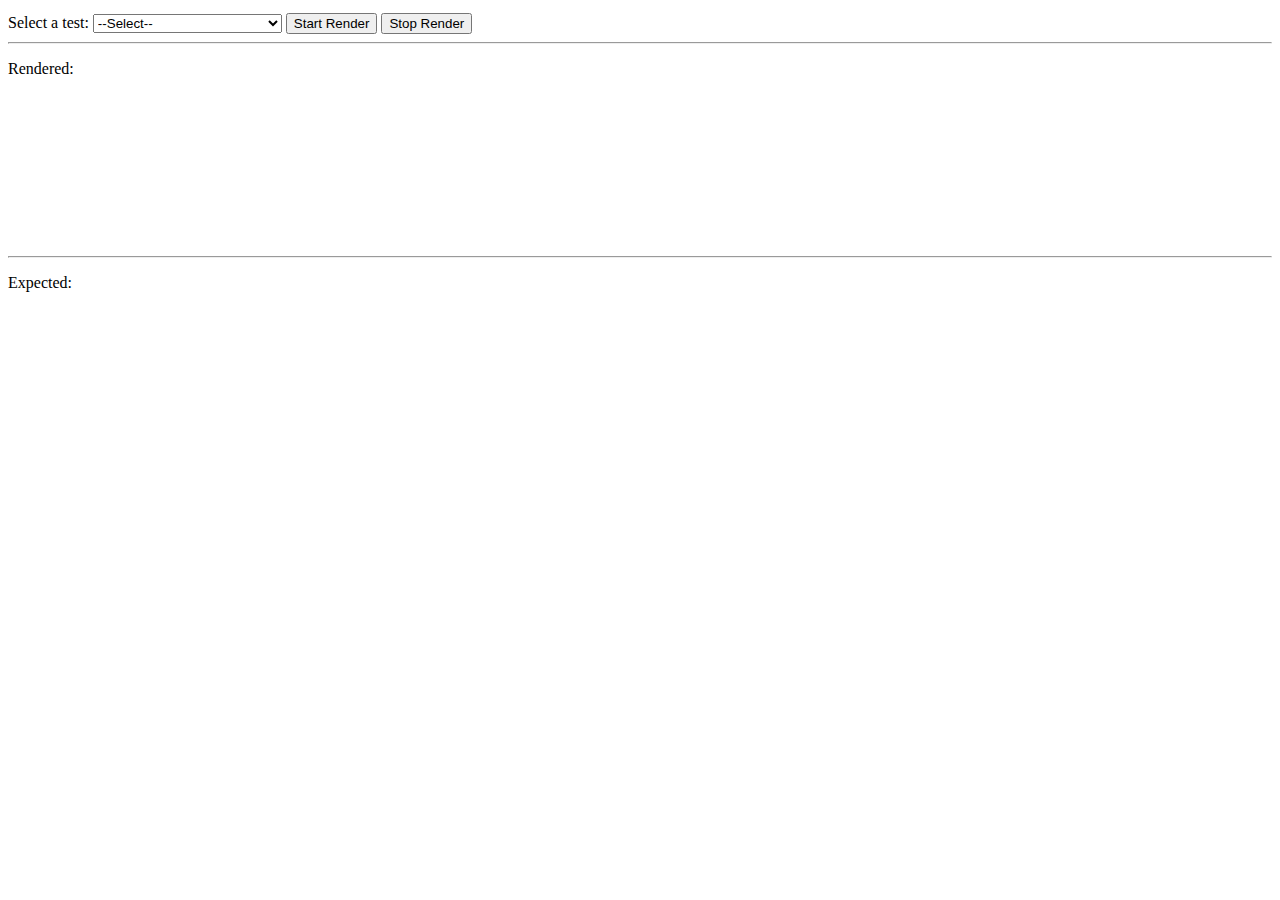
==== index.html @ ec228a66 "first commit" ====
<!DOCTYPE html>
<html>
    <link rel="icon" href="assets/fav.ico">
    <head>
        <meta charset="UTF-8"/>
        
        <title>Ray Tracer</title>

        <script src= "src/raytrace_launcher.js" ></script>
    </head>
    <body>
        
        <label for="test-select">Select a test:</label>
        <select id="test-select">
            <option value="">--Select--</option>
        </select>
        <button id="render-button" type="button">Start Render</button>
        <button id="stop-button" type="button">Stop Render</button>
        <img id="loading-img" src="assets/loading.gif" width=20 height=20 style="visibility:hidden"></img>

        <hr>

        <div class="canvas-widget">
            <p>Rendered:</p>
            <canvas id="main-canvas"></canvas>
        </div>

        <hr>
        <div>
            <p>Expected:</p>
            <img id="expected-img"></img>
        </div>
    </body>
</html>
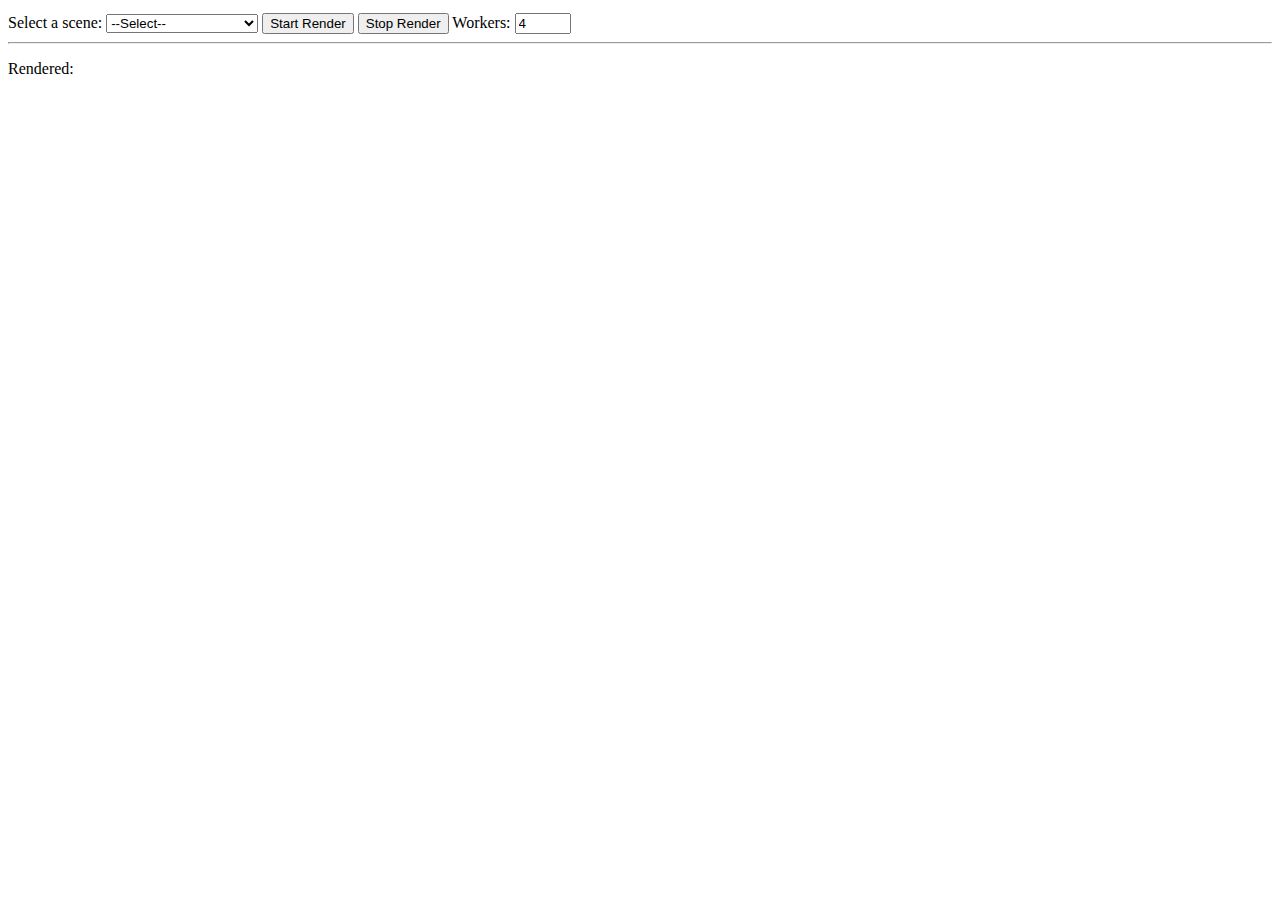
==== commit 92d047ca: "BVH is now MUCH faster, and bunny BVH test looks pretty good." ====
--- a/index.html
+++ b/index.html
@@ -10,12 +10,13 @@
     </head>
     <body>
         
-        <label for="test-select">Select a test:</label>
+        <label for="test-select">Select a scene:</label>
         <select id="test-select">
             <option value="">--Select--</option>
         </select>
         <button id="render-button" type="button">Start Render</button>
         <button id="stop-button" type="button">Stop Render</button>
+        Workers: <input type="number" id="workers-count" min="1" max="16" value="4"/>
         <img id="loading-img" src="assets/loading.gif" width=20 height=20 style="visibility:hidden"></img>
 
         <hr>
@@ -24,11 +25,5 @@
             <p>Rendered:</p>
             <canvas id="main-canvas"></canvas>
         </div>
-
-        <hr>
-        <div>
-            <p>Expected:</p>
-            <img id="expected-img"></img>
-        </div>
     </body>
 </html>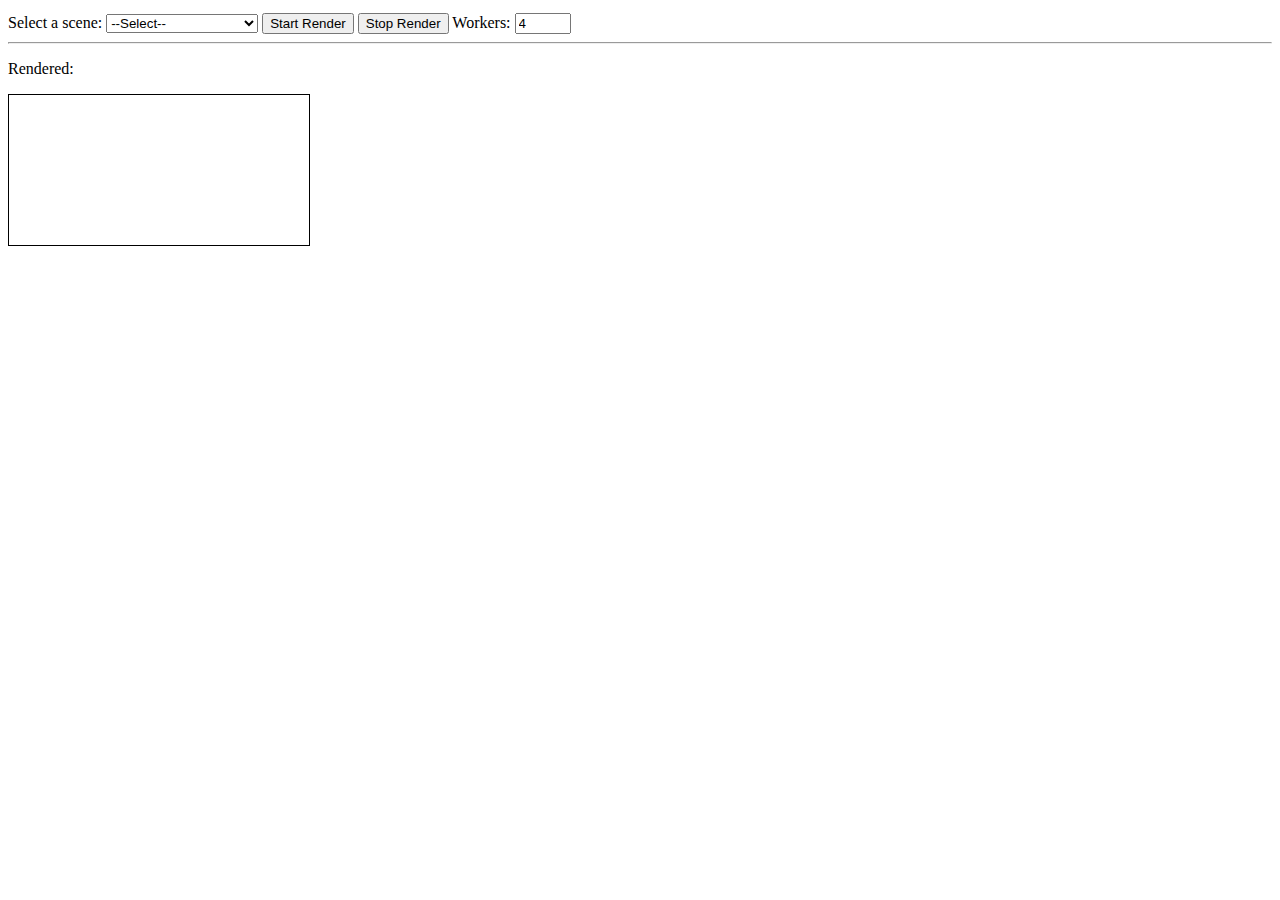
==== commit dde97fe2: "Addition of incremental random multisampling, and addition of border" ====
--- a/index.html
+++ b/index.html
@@ -23,7 +23,7 @@
 
         <div class="canvas-widget">
             <p>Rendered:</p>
-            <canvas id="main-canvas"></canvas>
+            <canvas id="main-canvas" style="border:black;border-style:solid;border-width:1px;"></canvas>
         </div>
     </body>
 </html>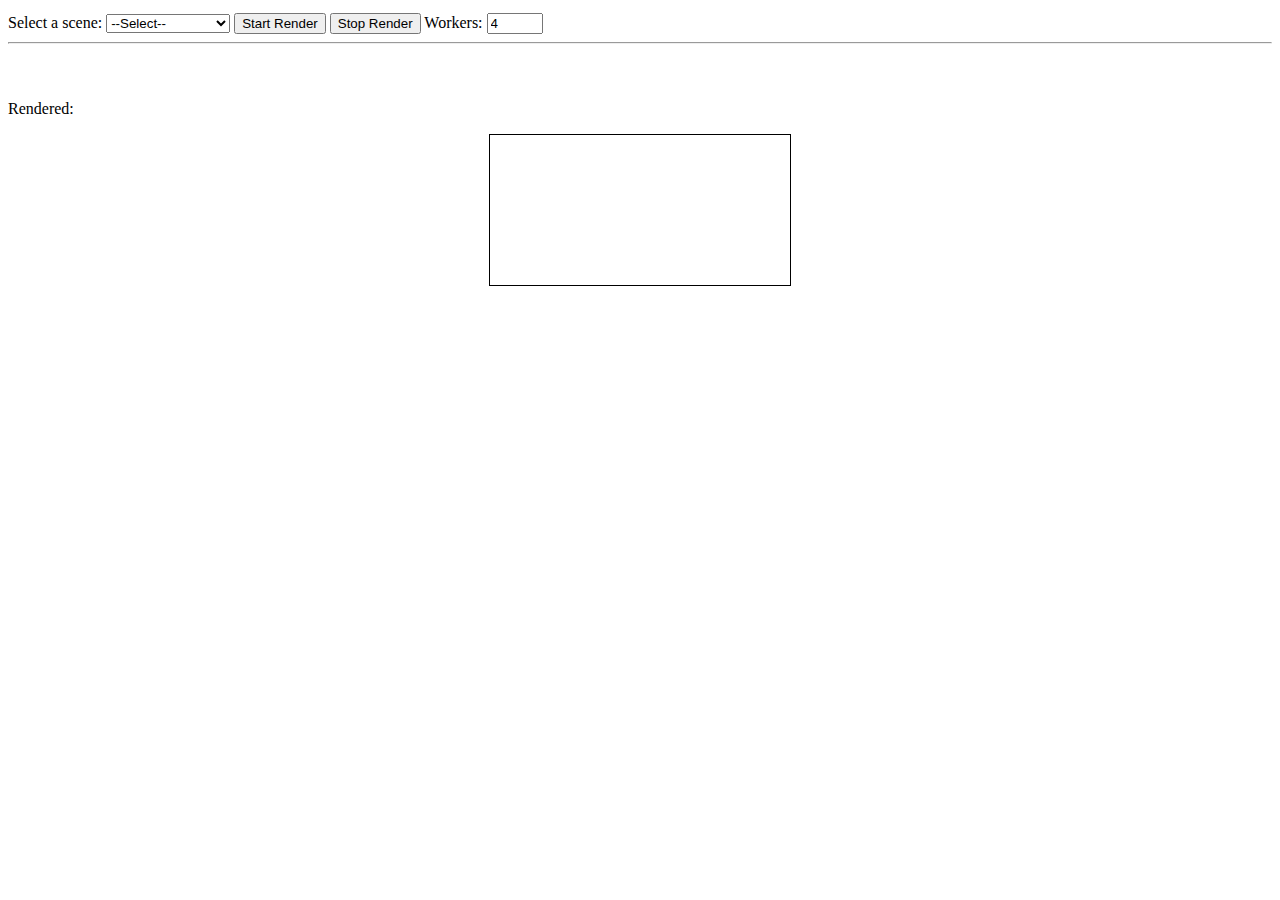
==== commit eb734ca4: "Addition of progress bar to CPU index" ====
--- a/index.html
+++ b/index.html
@@ -6,24 +6,32 @@
         
         <title>Ray Tracer</title>
 
+        <link rel="stylesheet" type="text/css" href="style.css">
         <script src= "src/raytrace_launcher.js" ></script>
     </head>
     <body>
         
-        <label for="test-select">Select a scene:</label>
-        <select id="test-select">
-            <option value="">--Select--</option>
-        </select>
-        <button id="render-button" type="button">Start Render</button>
-        <button id="stop-button" type="button">Stop Render</button>
-        Workers: <input type="number" id="workers-count" min="1" max="16" value="4"/>
-        <img id="loading-img" src="assets/loading.gif" width=20 height=20 style="visibility:hidden"></img>
-
+        <div id="controls">
+            <label for="test-select">Select a scene:</label>
+            <select id="test-select">
+                <option value="">--Select--</option>
+            </select>
+            <button id="render-button" type="button">Start Render</button>
+            <button id="stop-button" type="button">Stop Render</button>
+            Workers: <input type="number" id="workers-count" min="1" max="16" value="4"/>
+            <img id="loading-img" src="assets/loading.gif" width=20 height=20 style="visibility:hidden"></img>
+        </div>
+        
         <hr>
-
+        <div id="progress" style="visibility:hidden">
+            <div id="progress-label"></div>
+            <div id="progress-container">
+                <div id="progress-bar"></div>
+            </div>
+        </div>
         <div class="canvas-widget">
             <p>Rendered:</p>
-            <canvas id="main-canvas" style="border:black;border-style:solid;border-width:1px;"></canvas>
+            <canvas id="main-canvas"></canvas>
         </div>
     </body>
 </html>--- a/style.css
+++ b/style.css
@@ -0,0 +1,35 @@
+#main-canvas {
+    border:black;
+    border-style:solid;
+    border-width:1px;
+    display: block;
+    margin-left: auto;
+    margin-right: auto;
+}
+
+#progress {
+    width: 100%;
+    text-align: center;
+    line-height: 30px;
+}
+
+#progress-label {
+    float: left;
+    color: white;
+    padding-left: 10px;
+}
+
+#progress-container {
+    width: 100%;
+    background-color: lightgray;
+    border-width: 1px;
+    border-color: black;
+    border-style: solid;
+}
+
+#progress-bar {
+    width: 0%;
+    height: 30px;
+    background-color: grey;
+    text-align: center;
+}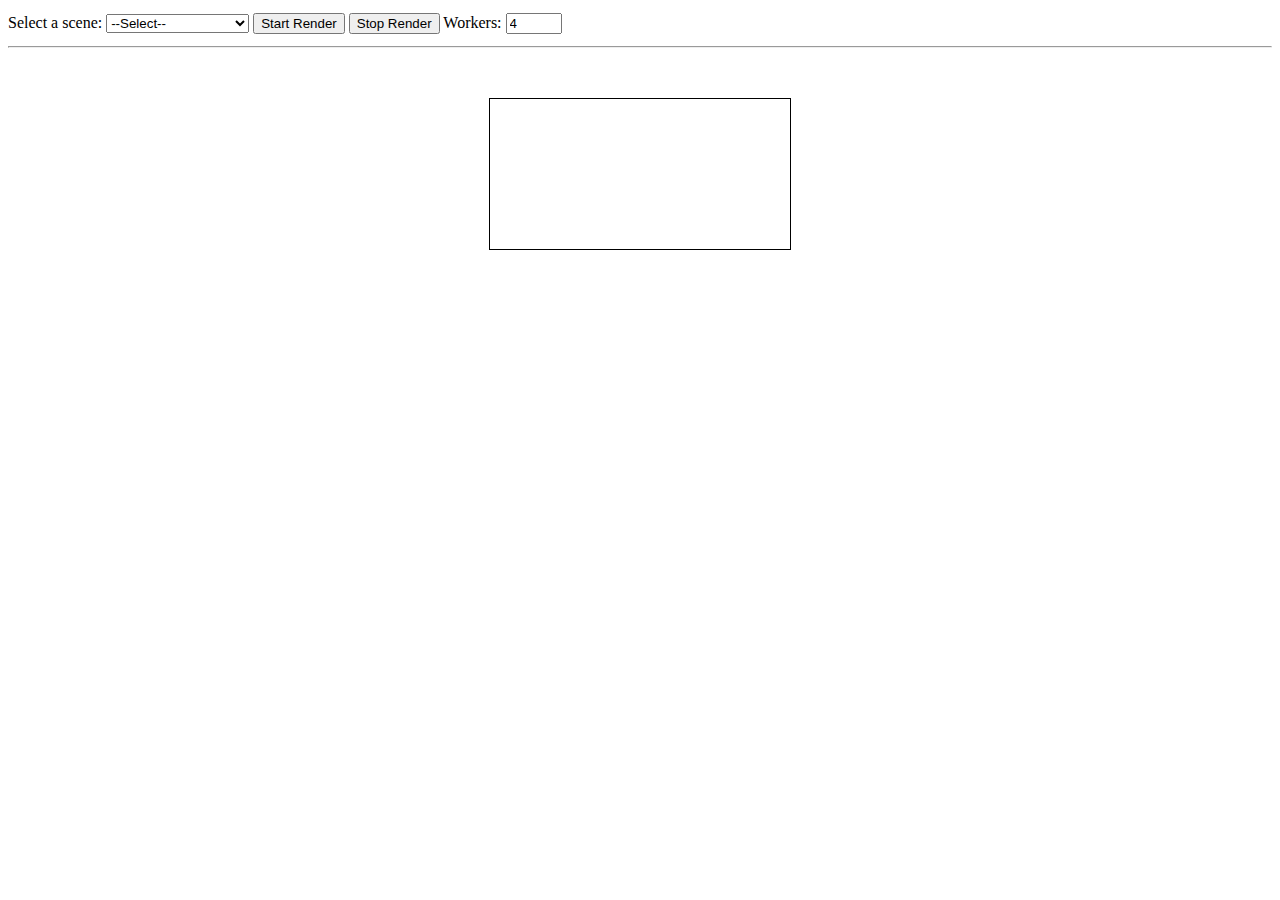
==== commit bca79219: "Lots of small fixes" ====
--- a/index.html
+++ b/index.html
@@ -30,7 +30,6 @@
             </div>
         </div>
         <div class="canvas-widget">
-            <p>Rendered:</p>
             <canvas id="main-canvas"></canvas>
         </div>
     </body>
--- a/style.css
+++ b/style.css
@@ -5,18 +5,25 @@
     display: block;
     margin-left: auto;
     margin-right: auto;
+    margin-top: 10px;
+}
+
+div#controls {
+    height: 30px;
 }
 
 #progress {
     width: 100%;
     text-align: center;
     line-height: 30px;
+    min-height: 30px;
 }
 
 #progress-label {
     float: left;
     color: white;
     padding-left: 10px;
+    font-family: monospace;
 }
 
 #progress-container {
